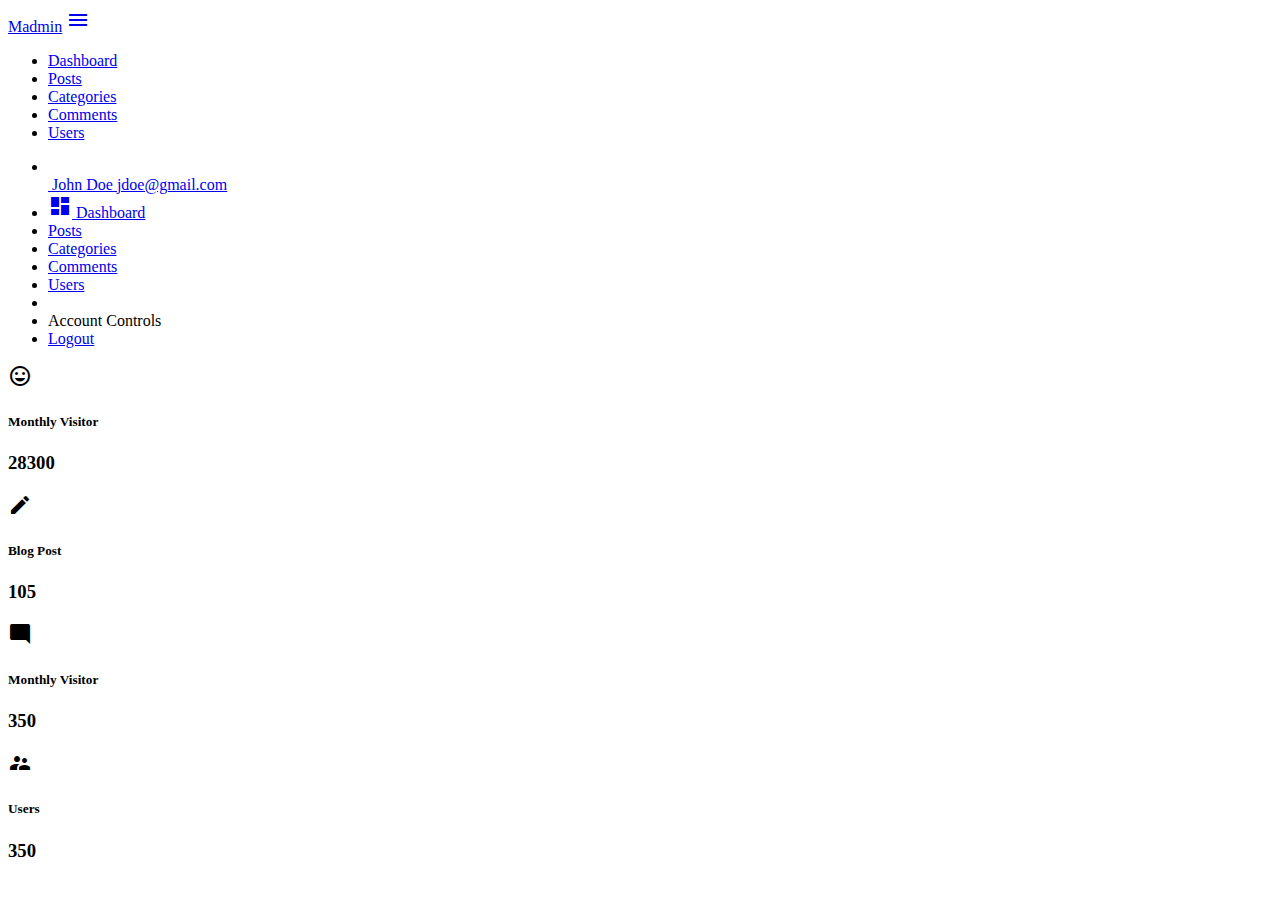
==== madmin/index.html @ 07d256e4 "Madmin  Dashboard" ====
<!DOCTYPE html>
<html>

<head>
  <!--Import Google Icon Font-->
  <link href="https://fonts.googleapis.com/icon?family=Material+Icons" rel="stylesheet">
  <!--Import materialize.css-->
  <link type="text/css" rel="stylesheet" href="css/materialize.min.css" media="screen,projection" />
  <link type="text/css" rel="stylesheet" href="css/main.css" />

  <!--Let browser know website is optimized for mobile-->
  <meta name="viewport" content="width=device-width, initial-scale=1.0" />
  <title>Custom Materialize Theme</title>
</head>

<body>
    <nav class="blue darken-2">
        <div class="container">
          <div class="nav-wrapper">
            <a href="index.html" class="brand-logo">Madmin</a>
            <a href="#" data-activates="side-nav" class="button-collapse show-on-large right">
              <i class="material-icons">menu</i>
            </a>
            <ul class="right hide-on-med-and-down">
              <li class="active">
                <a href="index.html">Dashboard</a>
              </li>
              <li>
                <a href="posts.html">Posts</a>
              </li>
              <li>
                <a href="categories.html">Categories</a>
              </li>
              <li>
                <a href="comments.html">Comments</a>
              </li>
              <li>
                <a href="users.html">Users</a>
              </li>
            </ul>
          </div>
        </div>
      </nav>

      <!-- Side nav -->
      <ul id="side-nav" class="side-nav">
        <li>
          <div class="user-view">
            <div class="background">
              <img src="img/ocean.jpg" alt="">
            </div>
            <a href="#">
              <img src="img/person1.jpg" alt="" class="circle">
            </a>
            <a href="#">
              <span class="name white-text">John Doe</span>
            </a>
            <a href="#">
              <span class="email white-text">jdoe@gmail.com</span>
            </a>
          </div>
        </li>
        <li>
          <a href="index.html">
            <i class="material-icons">dashboard</i> Dashboard</a>
        </li>
        <li>
          <a href="posts.html">Posts</a>
        </li>
        <li>
          <a href="categories.html">Categories</a>
        </li>
        <li>
          <a href="comments.html">Comments</a>
        </li>
        <li>
          <a href="users.html">Users</a>
        </li>
        <li>
          <div class="divider"></div>
        </li>
        <li>
          <a class="subheader">Account Controls</a>
        </li>
        <li>
          <a href="login.html" class="waves-effect">Logout</a>
        </li>
      </ul>

<!-- Section: Stats -->
<section class="section section-stats center">
  <div class="row">
    <div class="col s12 m6 l3">
      <div class="card-panel blue lighten-1 white-text center">
        <i class="material-icons medium">insert_emoticon</i>
        <h5>Monthly Visitor</h5>
        <h3 class="count">28300</h3>
        <div class="progress grey lighten-1">
          <div class="determinate white" style="width: 40%"></div>
        </div>
      </div>
    </div>
    <div class="col s12 m6 l3">
      <div class="card-panel white lighten-1 blue-text center">
        <i class="material-icons medium">mode_edit</i>
        <h5>Blog Post</h5>
        <h3 class="count">105</h3>
        <div class="progress grey lighten-1">
          <div class="determinate blue" style="width: 20%"></div>
        </div>
      </div>
    </div>
    <div class="col s12 m6 l3">
      <div class="card-panel blue lighten-1 white-text center">
        <i class="material-icons medium">mode_comment</i>
        <h5>Monthly Visitor</h5>
        <h3 class="count">350</h3>
        <div class="progress grey lighten-1">
          <div class="determinate white" style="width: 40%"></div>
        </div>
      </div>
    </div>
    <div class="col s12 m6 l3">
      <div class="card-panel white lighten-1 blue-text center">
        <i class="material-icons medium">supervisor_account</i>
        <h5>Users</h5>
        <h3 class="count">350</h3>
        <div class="progress grey lighten-1">
          <div class="determinate blue" style="width: 10%"></div>
        </div>
      </div>
    </div>
  </div>
</section>

 <!-- Preloader -->
 <div class="loader preloader-wrapper big active">
    <div class="spinner-layer spinner-blue-only">
      <div class="circle-clipper left">
        <div class="circle"></div>
      </div>
      <div class="gap-patch">
        <div class="circle"></div>
      </div>
      <div class="circle-clipper right">
        <div class="circle"></div>
      </div>
    </div>
  </div>

  <!--Import jQuery before materialize.js-->
  <script type="text/javascript" src="https://code.jquery.com/jquery-3.2.1.min.js"></script>
  <script type="text/javascript" src="js/materialize.min.js"></script>
  <script>

    setTimeout(function(){
      //Hide Section'$

    $(document).ready(function () {
      //Init Side nav
      $('.button-collapse').sideNav();
      // Hide Sections
      $('.section').fadeIn();
      // Hide Preloader
      $('.loader').fadeOut();
      // Counter
      $('.count').each(function () {
          $(this).prop('Counter', 0).animate({
            Counter: $(this).text()
          }, 
          {
              duration: 100000,
              easing: 'swing',
              step: function (now) {
                $(this).text(Math.ceil(now));
              }

            });
        });
      });
    }, 1000);

  
 </script>
</body>

</html>
---- madmin/css/main.css ----
.loader {
    position: absolute;
    top: 40%;
    left: 47%;
    /* Hide Sections */
}
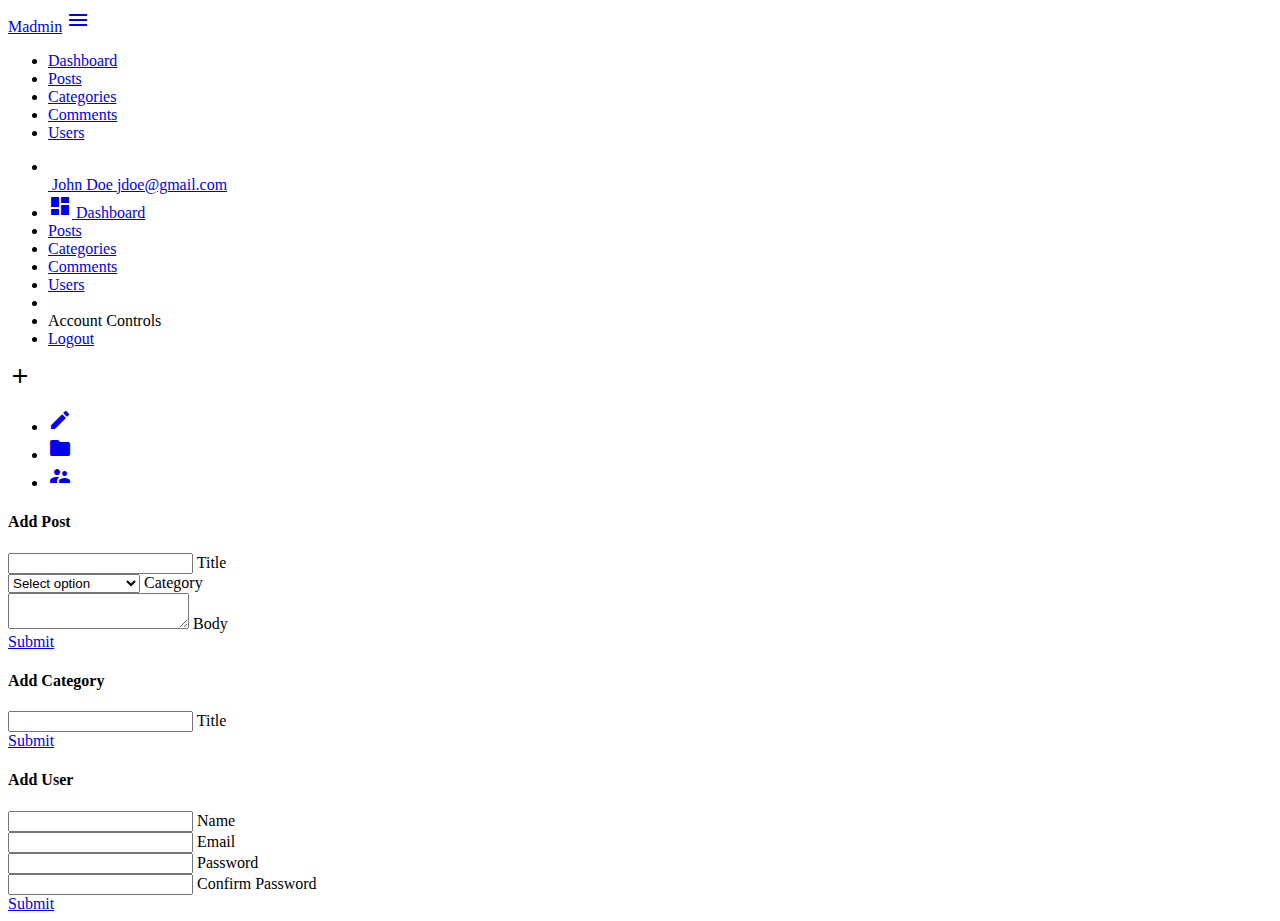
==== commit 915904a7: "create sub pages" ====
--- a/madmin/index.html
+++ b/madmin/index.html
@@ -13,128 +13,348 @@
   <title>Custom Materialize Theme</title>
 </head>
 
-<body>
-    <nav class="blue darken-2">
-        <div class="container">
-          <div class="nav-wrapper">
-            <a href="index.html" class="brand-logo">Madmin</a>
-            <a href="#" data-activates="side-nav" class="button-collapse show-on-large right">
-              <i class="material-icons">menu</i>
-            </a>
-            <ul class="right hide-on-med-and-down">
-              <li class="active">
-                <a href="index.html">Dashboard</a>
+<body class="grey lighten-4">
+  <nav class="blue darken-2">
+    <div class="container">
+      <div class="nav-wrapper">
+        <a href="index.html" class="brand-logo">Madmin</a>
+        <a href="#" data-activates="side-nav" class="button-collapse show-on-large right">
+          <i class="material-icons">menu</i>
+        </a>
+        <ul class="right hide-on-med-and-down">
+          <li class="active">
+            <a href="index.html">Dashboard</a>
+          </li>
+          <li>
+            <a href="posts.html">Posts</a>
+          </li>
+          <li>
+            <a href="categories.html">Categories</a>
+          </li>
+          <li>
+            <a href="comments.html">Comments</a>
+          </li>
+          <li>
+            <a href="users.html">Users</a>
+          </li>
+        </ul>
+        <!-- Side nav -->
+        <ul id="side-nav" class="side-nav">
+          <li>
+            <div class="user-view">
+              <div class="background">
+                <img src="img/ocean.jpg" alt="">
+              </div>
+              <a href="#">
+                <img src="img/person1.jpg" alt="" class="circle">
+              </a>
+              <a href="#">
+                <span class="name white-text">John Doe</span>
+              </a>
+              <a href="#">
+                <span class="email white-text">jdoe@gmail.com</span>
+              </a>
+            </div>
+          </li>
+          <li>
+            <a href="index.html">
+              <i class="material-icons">dashboard</i> Dashboard</a>
+          </li>
+          <li>
+            <a href="posts.html">Posts</a>
+          </li>
+          <li>
+            <a href="categories.html">Categories</a>
+          </li>
+          <li>
+            <a href="comments.html">Comments</a>
+          </li>
+          <li>
+            <a href="users.html">Users</a>
+          </li>
+          <li>
+            <div class="divider"></div>
+          </li>
+          <li>
+            <a class="subheader">Account Controls</a>
+          </li>
+          <li>
+            <a href="login.html" class="waves-effect">Logout</a>
+          </li>
+        </ul>
+      </div>
+    </div>
+  </nav>
+
+  <!-- Section: Stats -->
+  <section class="section section-stats center">
+    <div class="row">
+      <div class="col s12 m6 l3">
+        <div class="card-panel blue lighten-1 white-text center">
+          <i class="material-icons medium">insert_emoticon</i>
+          <h5>Monthly Visitors</h5>
+          <h3 class="count">28300</h3>
+          <div class="progress grey lighten-1">
+            <div class="determinate white" style="width: 40%;"></div>
+          </div>
+        </div>
+      </div>
+      <div class="col s12 m6 l3">
+        <div class="card-panel center">
+          <i class="material-icons medium">mode_edit</i>
+          <h5>Blog Posts</h5>
+          <h3 class="count">105</h3>
+          <div class="progress grey lighten-1">
+            <div class="determinate blue lighten-1" style="width: 20%;"></div>
+          </div>
+        </div>
+      </div>
+      <div class="col s12 m6 l3">
+        <div class="card-panel blue lighten-1 white-text center">
+          <i class="material-icons medium">mode_comment</i>
+          <h5>Comments</h5>
+          <h3 class="count">1200</h3>
+          <div class="progress grey lighten-1">
+            <div class="determinate white" style="width: 40%;"></div>
+          </div>
+        </div>
+      </div>
+      <div class="col s12 m6 l3">
+        <div class="card-panel center">
+          <i class="material-icons medium">supervisor_account</i>
+          <h5>Users</h5>
+          <h3 class="count">350</h3>
+          <div class="progress grey lighten-1">
+            <div class="determinate blue lighten-1" style="width: 10%;"></div>
+          </div>
+        </div>
+      </div>
+    </div>
+  </section>
+
+
+  <!-- Section: Visitors -->
+  <section class="section section-visitors blue lighten-4">
+    <div class="row">
+      <div class="col s12 m6 l8">
+        <div class="card-panel">
+          <div id="chartContainer" style="height: 300px; width: 100%;"></div>
+        </div>
+      </div>
+      <div class="col s12 m6 l4">
+        <!-- Latest Comments -->
+        <ul class="collection with-header latest-comments">
+          <li class="collection-header">
+            <h5>Latest Comments</h5>
+          </li>
+          <li class="collection-item avatar">
+            <img src="img/person1.jpg" alt="" class="circle">
+            <span class="title">John Doe</span>
+            <p class="truncate">Lorem ipsum dolor sit amet consectetur adipisicing elit. Nesciunt minima dolor error laboriosam autem ad beatae
+              explicabo pariatur maxime fuga sed quod quo voluptas, adipisci illum aspernatur est, fugit tempore.</p>
+            <a href="" class="approve green-text">Approve</a> |
+            <a href="" class="deny red-text">Deny</a>
+          </li>
+          <li class="collection-item avatar">
+            <img src="img/person2.jpg" alt="" class="circle">
+            <span class="title">Steve Smith</span>
+            <p class="truncate">Lorem ipsum dolor sit amet consectetur adipisicing elit. Nesciunt minima dolor error laboriosam autem ad beatae
+              explicabo pariatur maxime fuga sed quod quo voluptas, adipisci illum aspernatur est, fugit tempore.</p>
+            <a href="" class="approve green-text">Approve</a> |
+            <a href="" class="deny red-text">Deny</a>
+          </li>
+          <li class="collection-item avatar">
+            <img src="img/person3.jpg" alt="" class="circle">
+            <span class="title">Ellen Williams</span>
+            <p class="truncate">Lorem ipsum dolor sit amet consectetur adipisicing elit. Nesciunt minima dolor error laboriosam autem ad beatae
+              explicabo pariatur maxime fuga sed quod quo voluptas, adipisci illum aspernatur est, fugit tempore.</p>
+            <a href="" class="approve green-text">Approve</a> |
+            <a href="" class="deny red-text">Deny</a>
+          </li>
+        </ul>
+      </div>
+    </div>
+  </section>
+
+  <!-- Section: Recent Posts & Todos -->
+  <section class="section section-recent">
+    <div class="row">
+      <div class="col s12 l8 m6">
+        <div class="card">
+          <div class="card-content">
+            <span class="card-title">Recent Posts</span>
+            <table class="striped">
+              <thead>
+                <tr>
+                  <th>Title</th>
+                  <th>Category</th>
+                  <th></th>
+                </tr>
+              </thead>
+              <tbody>
+                <tr>
+                  <td>Post One</td>
+                  <td>Web Development</td>
+                  <td>
+                    <a href="details.html" class="btn blue lighten-2">Details</a>
+                  </td>
+                </tr>
+                <tr>
+                  <td>Post Two</td>
+                  <td>Graphic Design</td>
+                  <td>
+                    <a href="details.html" class="btn blue lighten-2">Details</a>
+                  </td>
+                </tr>
+                <tr>
+                  <td>Post Three</td>
+                  <td>Web Development</td>
+                  <td>
+                    <a href="details.html" class="btn blue lighten-2">Details</a>
+                  </td>
+                </tr>
+              </tbody>
+            </table>
+          </div>
+        </div>
+      </div>
+      <div class="col s12 m6 l4">
+        <div class="card">
+          <div class="card-content">
+            <span class="card-title">Quick Todos</span>
+            <form id="todo-form">
+              <div class="input-field">
+                <input id="todo" type="text" placeholder="Add Todo...">
+              </div>
+            </form>
+            <ul class="collection todos">
+              <li class="collection-item">
+                <div>Todo One
+                  <a href="#!" class="secondary-content delete">
+                    <i class="material-icons">close</i>
+                  </a>
+                </div>
               </li>
-              <li>
-                <a href="posts.html">Posts</a>
-              </li>
-              <li>
-                <a href="categories.html">Categories</a>
-              </li>
-              <li>
-                <a href="comments.html">Comments</a>
-              </li>
-              <li>
-                <a href="users.html">Users</a>
+              <li class="collection-item">
+                <div>Todo Two
+                  <a href="#!" class="secondary-content delete">
+                    <i class="material-icons">close</i>
+                  </a>
+                </div>
               </li>
             </ul>
           </div>
         </div>
-      </nav>
-
-      <!-- Side nav -->
-      <ul id="side-nav" class="side-nav">
-        <li>
-          <div class="user-view">
-            <div class="background">
-              <img src="img/ocean.jpg" alt="">
-            </div>
-            <a href="#">
-              <img src="img/person1.jpg" alt="" class="circle">
-            </a>
-            <a href="#">
-              <span class="name white-text">John Doe</span>
-            </a>
-            <a href="#">
-              <span class="email white-text">jdoe@gmail.com</span>
-            </a>
-          </div>
-        </li>
-        <li>
-          <a href="index.html">
-            <i class="material-icons">dashboard</i> Dashboard</a>
-        </li>
-        <li>
-          <a href="posts.html">Posts</a>
-        </li>
-        <li>
-          <a href="categories.html">Categories</a>
-        </li>
-        <li>
-          <a href="comments.html">Comments</a>
-        </li>
-        <li>
-          <a href="users.html">Users</a>
-        </li>
-        <li>
-          <div class="divider"></div>
-        </li>
-        <li>
-          <a class="subheader">Account Controls</a>
-        </li>
-        <li>
-          <a href="login.html" class="waves-effect">Logout</a>
-        </li>
-      </ul>
-
-<!-- Section: Stats -->
-<section class="section section-stats center">
-  <div class="row">
-    <div class="col s12 m6 l3">
-      <div class="card-panel blue lighten-1 white-text center">
-        <i class="material-icons medium">insert_emoticon</i>
-        <h5>Monthly Visitor</h5>
-        <h3 class="count">28300</h3>
-        <div class="progress grey lighten-1">
-          <div class="determinate white" style="width: 40%"></div>
-        </div>
-      </div>
-    </div>
-    <div class="col s12 m6 l3">
-      <div class="card-panel white lighten-1 blue-text center">
-        <i class="material-icons medium">mode_edit</i>
-        <h5>Blog Post</h5>
-        <h3 class="count">105</h3>
-        <div class="progress grey lighten-1">
-          <div class="determinate blue" style="width: 20%"></div>
-        </div>
-      </div>
-    </div>
-    <div class="col s12 m6 l3">
-      <div class="card-panel blue lighten-1 white-text center">
-        <i class="material-icons medium">mode_comment</i>
-        <h5>Monthly Visitor</h5>
-        <h3 class="count">350</h3>
-        <div class="progress grey lighten-1">
-          <div class="determinate white" style="width: 40%"></div>
-        </div>
-      </div>
-    </div>
-    <div class="col s12 m6 l3">
-      <div class="card-panel white lighten-1 blue-text center">
-        <i class="material-icons medium">supervisor_account</i>
-        <h5>Users</h5>
-        <h3 class="count">350</h3>
-        <div class="progress grey lighten-1">
-          <div class="determinate blue" style="width: 10%"></div>
-        </div>
-      </div>
-    </div>
+      </div>
+    </div>
+  </section>
+
+  <!-- Footer -->
+  <footer class="section blue darken-2 white-text center">
+    <p>Madmin Panel Copyright &copy; 2018</p>
+  </footer>
+
+  <!-- Fixed Action Button -->
+  <div class="fixed-action-btn">
+    <a class="btn-floating btn-large red">
+      <i class="material-icons">add</i>
+    </a>
+    <ul>
+      <li>
+        <a href="#post-modal" class="modal-trigger btn-floating blue">
+          <i class="material-icons">mode_edit</i>
+        </a>
+      </li>
+      <li>
+        <a href="#category-modal" class="modal-trigger btn-floating blue">
+          <i class="material-icons">folder</i>
+        </a>
+      </li>
+      <li>
+        <a href="#user-modal" class="modal-trigger btn-floating blue">
+          <i class="material-icons">supervisor_account</i>
+        </a>
+      </li>
+    </ul>
   </div>
-</section>
-
- <!-- Preloader -->
- <div class="loader preloader-wrapper big active">
+
+  <!-- Add Post Modal -->
+  <div id="post-modal" class="modal">
+    <div class="modal-content">
+      <h4>Add Post</h4>
+      <form>
+        <div class="input-field">
+          <input type="text" id="title">
+          <label for="title">Title</label>
+        </div>
+        <div class="input-field">
+          <select>
+            <option value="" disabled selected>Select option</option>
+            <option value="1">Web Development</option>
+            <option value="2">Graphic Design</option>
+            <option value="3">Web Design</option>
+            <option value="4">Other</option>
+          </select>
+          <label>Category</label>
+        </div>
+        <div class="input-field">
+          <textarea name="body" id="body" class="materialize-textarea"></textarea>
+          <label for="body">Body</label>
+        </div>
+      </form>
+      <div class="modal-footer">
+        <a href="#!" class="modal-action modal-close btn blue white-text">Submit</a>
+      </div>
+    </div>
+  </div>
+
+  <!-- Add Category Modal -->
+  <div id="category-modal" class="modal">
+    <div class="modal-content">
+      <h4>Add Category</h4>
+      <form>
+        <div class="input-field">
+          <input type="text" id="title">
+          <label for="title">Title</label>
+        </div>
+      </form>
+      <div class="modal-footer">
+        <a href="#!" class="modal-action modal-close btn blue white-text">Submit</a>
+      </div>
+    </div>
+  </div>
+
+  <!-- Add User Modal -->
+  <div id="user-modal" class="modal">
+    <div class="modal-content">
+      <h4>Add User</h4>
+      <form>
+        <div class="input-field">
+          <input type="text" id="name">
+          <label for="name">Name</label>
+        </div>
+        <div class="input-field">
+          <input type="email" id="email">
+          <label for="email">Email</label>
+        </div>
+        <div class="input-field">
+          <input type="password" id="password">
+          <label for="password">Password</label>
+        </div>
+        <div class="input-field">
+          <input type="password" id="password2">
+          <label for="password2">Confirm Password</label>
+        </div>
+      </form>
+      <div class="modal-footer">
+        <a href="#!" class="modal-action modal-close btn blue white-text">Submit</a>
+      </div>
+    </div>
+  </div>
+
+
+  <!-- Preloader -->
+  <div class="loader preloader-wrapper big active">
     <div class="spinner-layer spinner-blue-only">
       <div class="circle-clipper left">
         <div class="circle"></div>
@@ -151,37 +371,84 @@
   <!--Import jQuery before materialize.js-->
   <script type="text/javascript" src="https://code.jquery.com/jquery-3.2.1.min.js"></script>
   <script type="text/javascript" src="js/materialize.min.js"></script>
+  <script src="https://canvasjs.com/assets/script/canvasjs.min.js"></script>
+  <script src="https://cdn.ckeditor.com/4.8.0/standard/ckeditor.js"></script>
+  <script src="js/chart.js"></script>
+
   <script>
-
-    setTimeout(function(){
-      //Hide Section'$
-
-    $(document).ready(function () {
-      //Init Side nav
-      $('.button-collapse').sideNav();
-      // Hide Sections
-      $('.section').fadeIn();
-      // Hide Preloader
-      $('.loader').fadeOut();
-      // Counter
-      $('.count').each(function () {
+    // Hide Sections
+    $('.section').hide();
+
+    setTimeout(function () {
+      $(document).ready(function () {
+        // Show sections
+        $('.section').fadeIn();
+
+        // Hide preloader
+        $('.loader').fadeOut();
+
+        //Init Side nav
+        $('.button-collapse').sideNav();
+
+        // Init Modal
+        $('.modal').modal();
+
+        // Init Select
+        $('select').material_select();
+
+        // Counter
+        $('.count').each(function () {
           $(this).prop('Counter', 0).animate({
             Counter: $(this).text()
-          }, 
-          {
-              duration: 100000,
+          }, {
+              duration: 1000,
               easing: 'swing',
               step: function (now) {
                 $(this).text(Math.ceil(now));
               }
-
             });
         });
+
+        // Comments - Approve & Deny
+        $('.approve').click(function (e) {
+          Materialize.toast('Comment Approved', 3000);
+          e.preventDefault();
+        });
+        $('.deny').click(function (e) {
+          Materialize.toast('Comment Denied', 3000);
+          e.preventDefault();
+        });
+
+        // Quick Todos
+        $('#todo-form').submit(function (e) {
+          const output = `<li class="collection-item">
+                <div>${$('#todo').val()}
+                  <a href="#!" class="secondary-content delete">
+                    <i class="material-icons">close</i>
+                  </a>
+                </div>
+              </li>`;
+
+          $('.todos').append(output);
+
+          Materialize.toast('Todo Added', 3000);
+
+          e.preventDefault();
+        });
+
+        // Delete Todos
+        $('.todos').on('click', '.delete', function (e) {
+          $(this).parent().parent().remove();
+          Materialize.toast('Todo Removed', 3000);
+
+          e.preventDefault();
+        });
+
+        CKEDITOR.replace('body');
+
       });
     }, 1000);
-
-  
- </script>
+  </script>
 </body>
 
 </html>--- a/madmin/css/main.css
+++ b/madmin/css/main.css
@@ -2,5 +2,5 @@
     position: absolute;
     top: 40%;
     left: 47%;
-    /* Hide Sections */
+    
 }